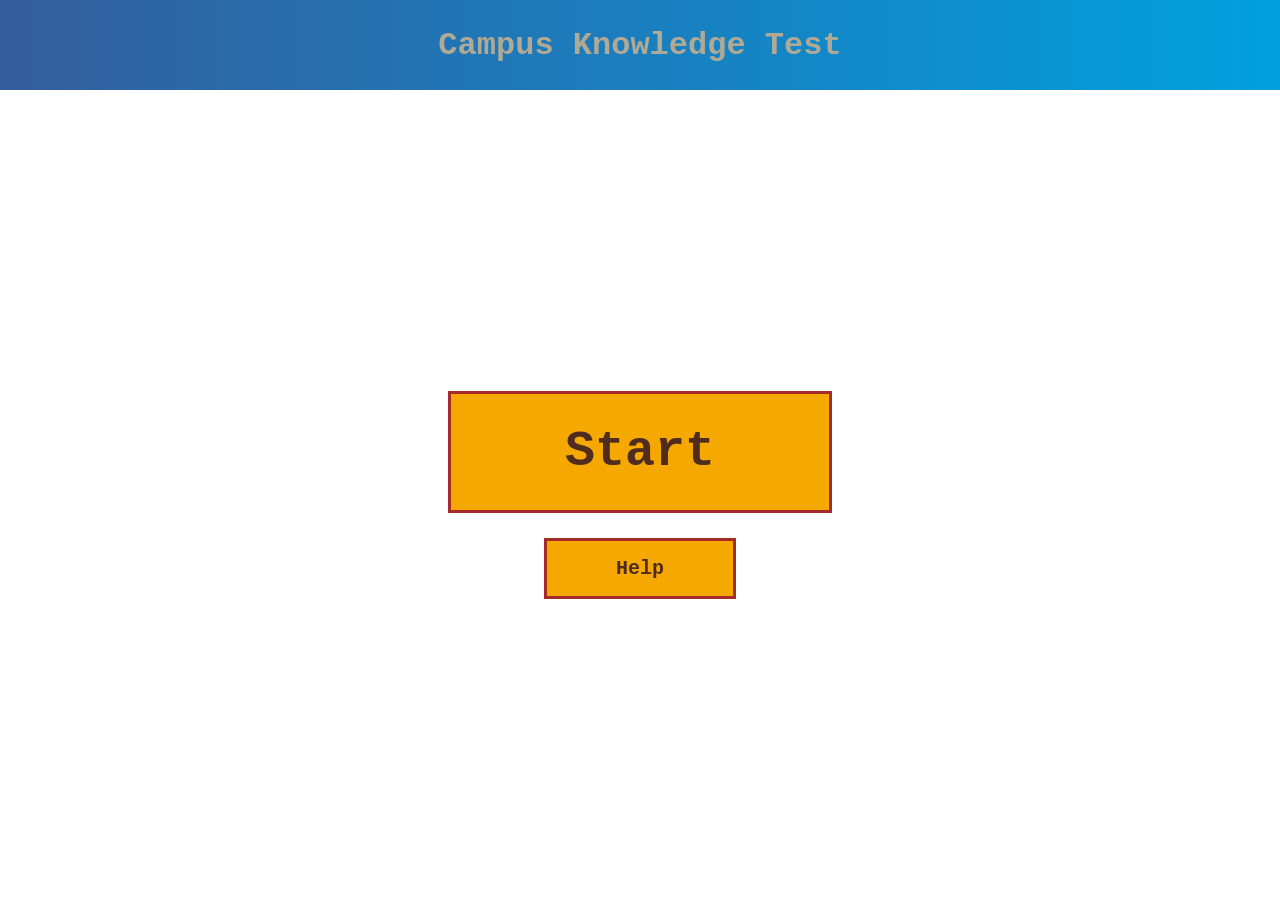
==== index.html @ 3d853e57 "shows distance from the quad in console" ====
<!DOCTYPE html>
<html lang="en">

<head>
  <meta charset="utf-8" />
  <meta name="viewport" content="width=device-width, initial-scale=1.0" />
  <title>Campus Knowledge Test</title>
  <link href="style.css" rel="stylesheet" />
  <link rel="icon" type="image/x-icon" href="./favicon.ico">
</head>

<body>
  <main>
    <div class="top_bar" id="top_bar">
      <h1 class="mainTxt" id="title">Campus Knowledge Test</h1>

    </div>
    <div class="lobby" id="menu">
      <button type="button" class="button" id="start">
        <h1 class="mainTxt" id="startext">Start</h1>
      </button>

      <button type="button" class="button" id="instructions">
        <h2 class="mainTxt" id="helptext">Help</h2>
      </button>



    </div>

    <div id="game">
      <div id="imageSide">
        <h2>Where was this image taken?</h2>
        <div id="image">

        </div>

      </div>

      <div id="mapSide">
        <h2>choose</h2>
        <input type="image"
          src="https://cdn.discordapp.com/attachments/400271288696045576/1474723279238463598/image.png?ex=699ae294&is=69999114&hm=31ab484bd279ae829c5b06c257b6414d0e6203e8bf735d90e6932e22e617a37c&"
          id="mapbtn" />

        <button type="button" class="button" id="send">
          <p>Send</p>
        </button>
      </div>
    </div>
  </main>
  <script src="test.js"></script>
</body>

</html>
---- style.css ----
body {
    margin: 0;
    cursor: url("https://static.thenounproject.com/png/3859353-200.png"), auto;
}

.top_bar {
    width: 100%;
    height: 10vh;
    background: linear-gradient(to right, #345d9d, #00a0df);
    display: flex;
    flex-direction: column;
    align-items: center;
    justify-content: center;

}

.lobby {
    width: 100%;
    height: 90vh;
}

#menu {
    background-image: url("https://umanitoba.ca/facilities/sites/facilities/files/styles/21x9_1100w/public/2021-03/campus-planning-office.jpg");
    display: flex;
    background-size: cover;
    flex-direction: column;
    align-items: center;
    justify-content: center;
}

#imageSide {
    width: 85%;
    height: 75vh;
    display: none;
    padding: 2%;
    ;

}

#mapSide {
    width: 85%;
    height: 75vh;
    display: none;
    padding: 2%;
    justify-content: center;
    align-items: center;
    flex-direction: column;
    margin-top: 10vh;
}

.button {
    width: 30%;
    height: 15%;
    background-color: #f5a800;
    border: 3px, solid, brown;
    align-content: center;


}

#instructions {
    margin-top: 2%;
    width: 15%;
    height: 7.5%;
}

.button:hover {
    background-color: #bd8304;
    border: 0px;
}

#startext {
    color: #502c1e;
    font-size: 50px;
    text-align: inherit;
    margin: 0;
}

#image {
    width: 100%;
    height: 100%;
    background-image: url("https://avatars.githubusercontent.com/u/102181534?height=180&v=4&width=180");
}

#game {
    width: 100%;
    height: 90vh;
    display: none;
    background-image: none;
    background-color: grey;
    padding: 5%;
    height: fit-content;

}

#mapbtn {
    width: 1300px;
    height: 1241px;
    display: inline;
}

#send {
    width: 10%;
    height: 10%;

}

h1,
h2,
p {
    color: #502c1e;
    font-family: 'Courier New', Courier, monospace;

}

.mainTxt {
    margin: 0;
    text-align: center;
}

#title {
    color: #b0a996 !important;
}
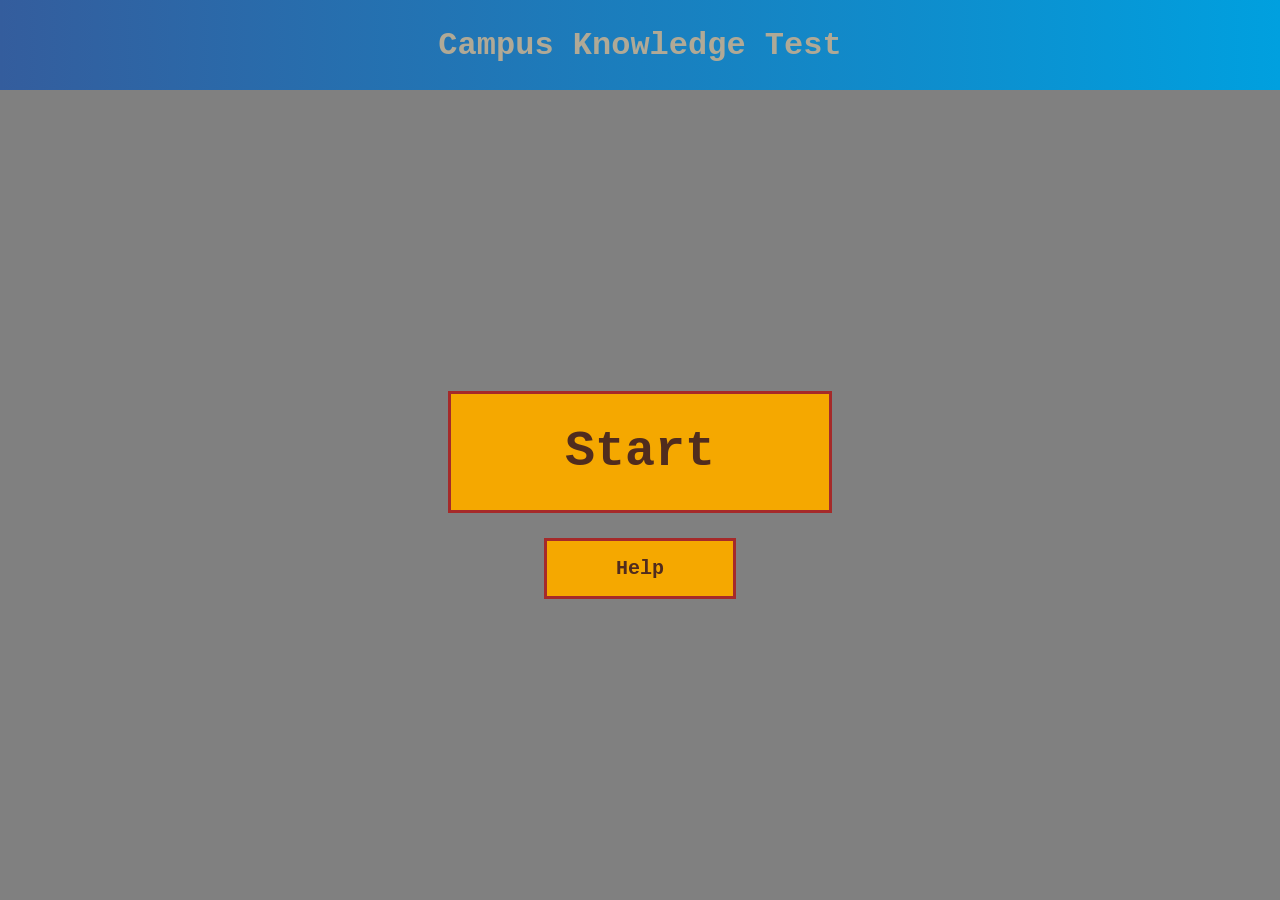
==== commit d434c13a: "map pic" ====
--- a/index.html
+++ b/index.html
@@ -38,15 +38,23 @@
       </div>
 
       <div id="mapSide">
-        <h2>choose</h2>
+        <h2>Place your guess on the map below.</h2>
         <input type="image"
           src="https://cdn.discordapp.com/attachments/400271288696045576/1474723279238463598/image.png?ex=699ae294&is=69999114&hm=31ab484bd279ae829c5b06c257b6414d0e6203e8bf735d90e6932e22e617a37c&"
           id="mapbtn" />
 
         <button type="button" class="button" id="send">
-          <p>Send</p>
+          <p>Submit</p>
         </button>
       </div>
+    </div>
+
+    <div class="lobby" id="endScreen">
+      <div class="button">
+        <h1 class="mainTxt">You are done!</h1>
+        <p>Your final score is <span id="scoreSetter"></span></p>
+      </div>
+
     </div>
   </main>
   <script src="test.js"></script>
--- a/style.css
+++ b/style.css
@@ -1,6 +1,7 @@
 body {
     margin: 0;
     cursor: url("https://static.thenounproject.com/png/3859353-200.png"), auto;
+    background-color: grey;
 }
 
 .top_bar {
@@ -45,7 +46,7 @@
     justify-content: center;
     align-items: center;
     flex-direction: column;
-    margin-top: 10vh;
+    margin-top: 35vh;
 }
 
 .button {
@@ -79,7 +80,7 @@
 #image {
     width: 100%;
     height: 100%;
-    background-image: url("https://avatars.githubusercontent.com/u/102181534?height=180&v=4&width=180");
+    background-image: url("https://ksm1l.github.io/Hackathon2026/images/image1.png");
 }
 
 #game {
@@ -105,6 +106,15 @@
 
 }
 
+#endScreen {
+    display: none;
+    background-image: url("https://umanitoba.ca/facilities/sites/facilities/files/styles/21x9_1100w/public/2021-03/campus-planning-office.jpg");
+    background-size: cover;
+    flex-direction: column;
+    align-items: center;
+    justify-content: center;
+}
+
 h1,
 h2,
 p {
@@ -112,6 +122,7 @@
     font-family: 'Courier New', Courier, monospace;
 
 }
+
 
 .mainTxt {
     margin: 0;
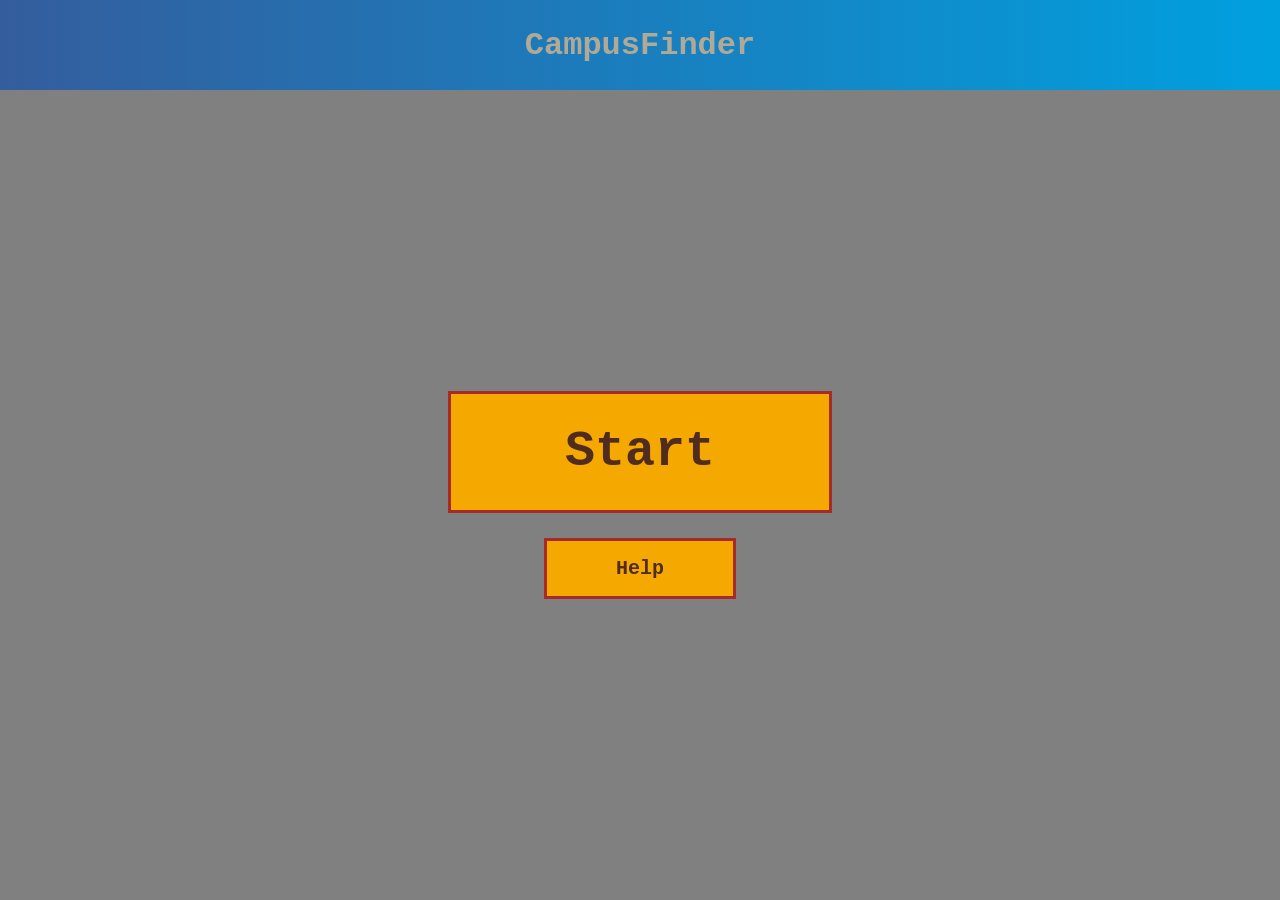
==== commit a6ac0fb2: "name" ====
--- a/index.html
+++ b/index.html
@@ -4,15 +4,16 @@
 <head>
   <meta charset="utf-8" />
   <meta name="viewport" content="width=device-width, initial-scale=1.0" />
-  <title>Campus Knowledge Test</title>
+  <title>CampusFinder</title>
   <link href="style.css" rel="stylesheet" />
-  <link rel="icon" type="image/x-icon" href="./favicon.ico">
+  <link rel="icon" type="image/x-icon" href="images/favicon.ico">
+
 </head>
 
 <body>
   <main>
     <div class="top_bar" id="top_bar">
-      <h1 class="mainTxt" id="title">Campus Knowledge Test</h1>
+      <h1 class="mainTxt" id="title">CampusFinder</h1>
 
     </div>
     <div class="lobby" id="menu">
@@ -39,12 +40,10 @@
 
       <div id="mapSide">
         <h2>Place your guess on the map below.</h2>
-        <input type="image"
-          src="https://cdn.discordapp.com/attachments/400271288696045576/1474723279238463598/image.png?ex=699ae294&is=69999114&hm=31ab484bd279ae829c5b06c257b6414d0e6203e8bf735d90e6932e22e617a37c&"
-          id="mapbtn" />
+        <input type="image" src="https://ksm1l.github.io/Hackathon2026/images/mapImage.png" id="mapbtn" />
 
         <button type="button" class="button" id="send">
-          <p>Submit</p>
+          <p>Submit guess</p>
         </button>
       </div>
     </div>
@@ -53,6 +52,7 @@
       <div class="button">
         <h1 class="mainTxt">You are done!</h1>
         <p>Your final score is <span id="scoreSetter"></span></p>
+        <p>Max possible score is 400.</p>
       </div>
 
     </div>
--- a/style.css
+++ b/style.css
@@ -34,7 +34,7 @@
     height: 75vh;
     display: none;
     padding: 2%;
-    ;
+    margin-bottom: 45%;
 
 }
 
@@ -46,7 +46,7 @@
     justify-content: center;
     align-items: center;
     flex-direction: column;
-    margin-top: 35vh;
+    margin-top: 45%;
 }
 
 .button {
@@ -81,6 +81,7 @@
     width: 100%;
     height: 100%;
     background-image: url("https://ksm1l.github.io/Hackathon2026/images/image1.png");
+    background-size: cover;
 }
 
 #game {
@@ -101,6 +102,8 @@
 }
 
 #send {
+    margin-top: 10vh;
+    margin-bottom: 10vh;
     width: 10%;
     height: 10%;
 
